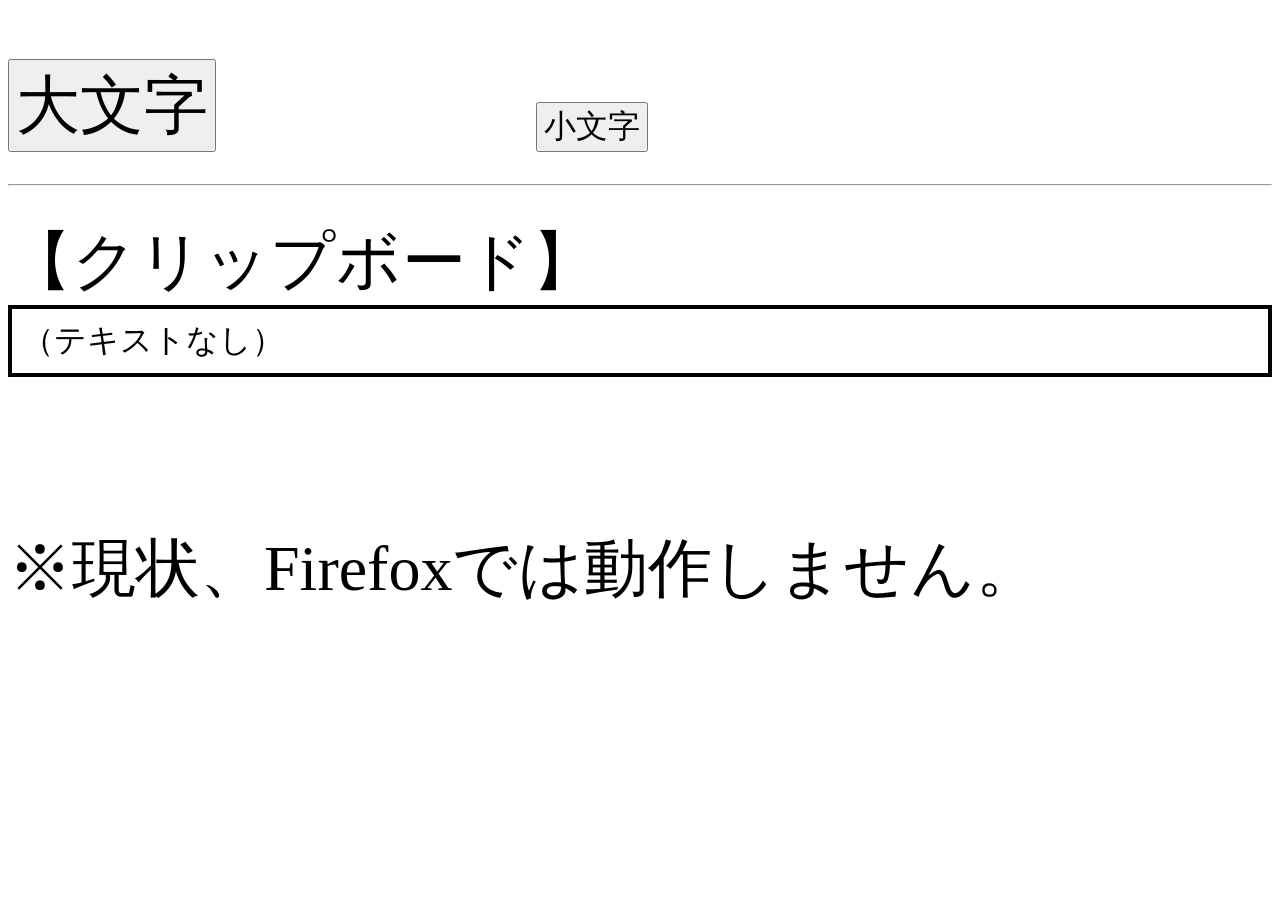
==== upper-lower/upper-lower.html @ 517f1354 "クリップボード大文字小文字変換" ====
<!doctype html>
<html lang="ja">
    <head>
        <meta charset="UTF-8" />
        <meta name="viewport" content="width=device-width, initial-scale=1.0" />
        <title>クリップボード大文字小文字変換</title>
        <link rel="stylesheet" href="../styles.css" />
        <script src="../common.js" defer></script>
    </head>
    <body>
        <style>
            .view {
                font-size: xx-large;
                border: solid 4px;
                padding: 10px;
            }
            .buttons {
                margin-top: 2ex;
                display: flex;
                width: 100%;
                gap: 5em;
                align-items: end;
            }
            .upper {
            }
            .lower {
                font-size: 1rem;
                height: fit-content;
            }
        </style>

        <div>
            <div class="buttons">
                <button type="button" class="upper" onclick="upper()">
                    大文字
                </button>
                <button type="button" class="lower" onclick="lower()">
                    小文字
                </button>
            </div>
        </div>
        <hr />
        【クリップボード】
        <div id="clipboard-view" class="view">（テキストなし）</div>
        <br />
        <br />
        <div>※現状、Firefoxでは動作しません。</div>
        <br />
        <br />

        <script>
            var denied = false;
            const clipboardView = document.getElementById("clipboard-view");

            // クリップボードにテキストが存在しない例外処理
            // Promiseにtry catchが個別に存在してしまうため、例外処理を複数書くしかない
            const noText = (error) => {
                if (error && error.name && error.name == "NotFoundError") {
                    clipboardView.textContent = "";
                    return;
                }

                // その他の例外は出力
                clipboardView.textContent = error;
                console.error(error);
            };

            // テキストが存在しない場合はエラー
            // NotFoundError: Failed to execute 'getType' on 'ClipboardItem': The type was not found
            async function readClipboard() {
                if (!denied) {
                    return;
                }

                // クリップボードからテキストを取得
                const clipboardItems = await navigator.clipboard.read();
                let text;

                for (const clipboardItem of clipboardItems) {
                    const blob = await clipboardItem.getType("text/plain");
                    text = await blob.text();
                    break;
                }

                clipboardView.textContent = text;
                return text;
            }

            async function writeClipboard(text) {
                // https://developer.mozilla.org/en-US/docs/Web/API/Clipboard/write
                const clipboardItemData = {
                    ["text/plain"]: text,
                };
                await navigator.clipboard.write([
                    new ClipboardItem(clipboardItemData),
                ]);
            }

            async function main() {
                // クリップボード権限取得
                // writeはアクティブなら自動付与 https://developer.mozilla.org/ja/docs/Web/API/Clipboard/writeText
                const permission = await navigator.permissions.query({
                    name: "clipboard-read",
                });

                if (permission.state === "denied") {
                    denied = true;
                    throw new Error("Not allowed to read clipboard.");
                }

                // タブがアクティブになったときにクリップボード更新
                addEventListener("focus", (event) => {
                    readClipboard().catch(noText);
                });

                readClipboard().catch(noText);
            }
            main();

            async function lower() {
                readClipboard()
                    .then((clipboard) => {
                        const lowerText = clipboard.toLowerCase();
                        writeClipboard(lowerText);
                        clipboardView.textContent = lowerText;
                    })
                    .catch(noText);
            }
            async function upper() {
                readClipboard()
                    .then((clipboard) => {
                        const upperText = clipboard.toUpperCase();
                        writeClipboard(upperText);
                        clipboardView.textContent = upperText;
                    })
                    .catch(noText);
            }
        </script>
    </body>
</html>
---- styles.css ----
* {
    font-size: 2rem;
}
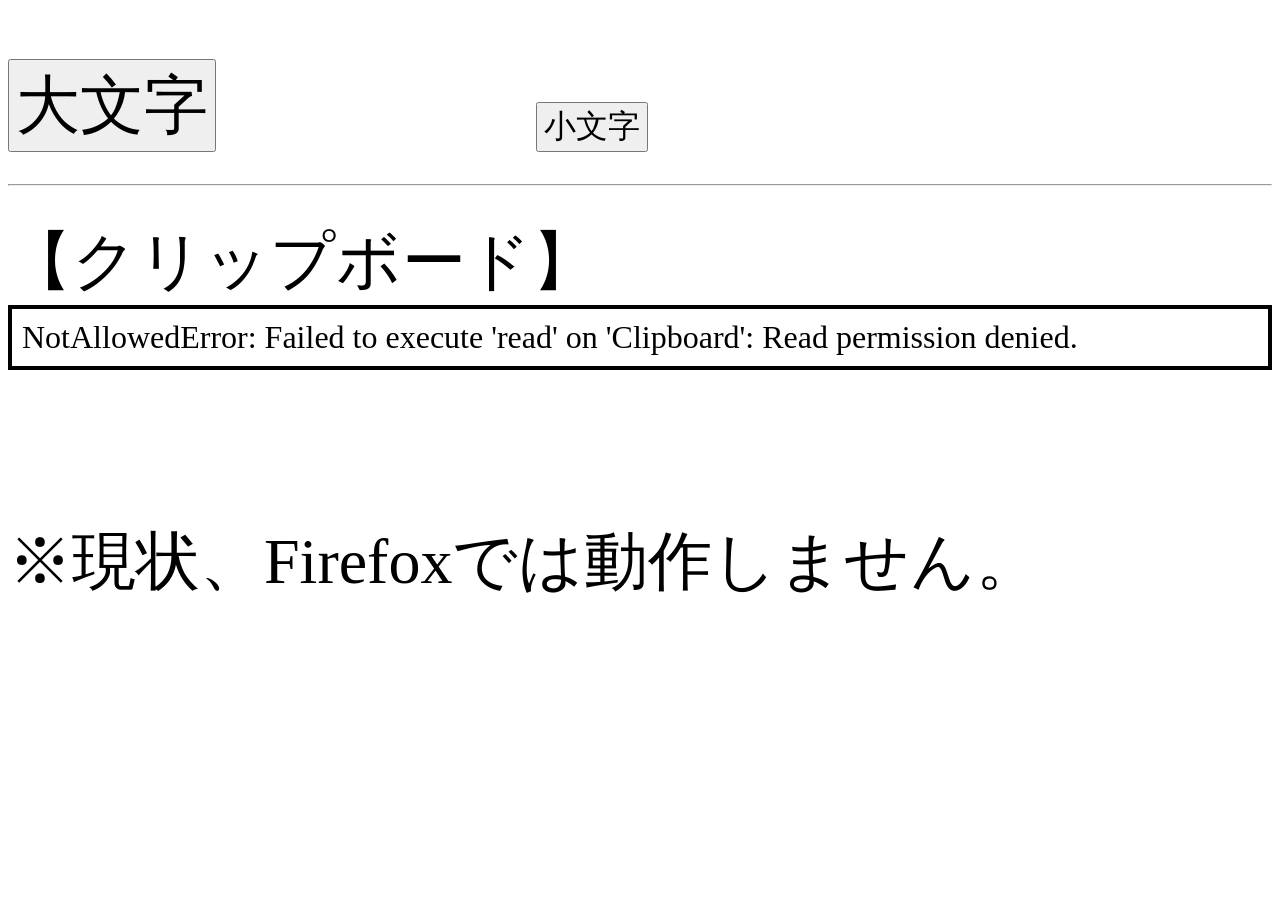
==== commit 2edcd99c: "拒否の判定バグ修正" ====
--- a/upper-lower/upper-lower.html
+++ b/upper-lower/upper-lower.html
@@ -68,8 +68,8 @@
             // テキストが存在しない場合はエラー
             // NotFoundError: Failed to execute 'getType' on 'ClipboardItem': The type was not found
             async function readClipboard() {
-                if (!denied) {
-                    return;
+                if (denied) {
+                    return "クリップボード権限が拒否されました";
                 }
 
                 // クリップボードからテキストを取得
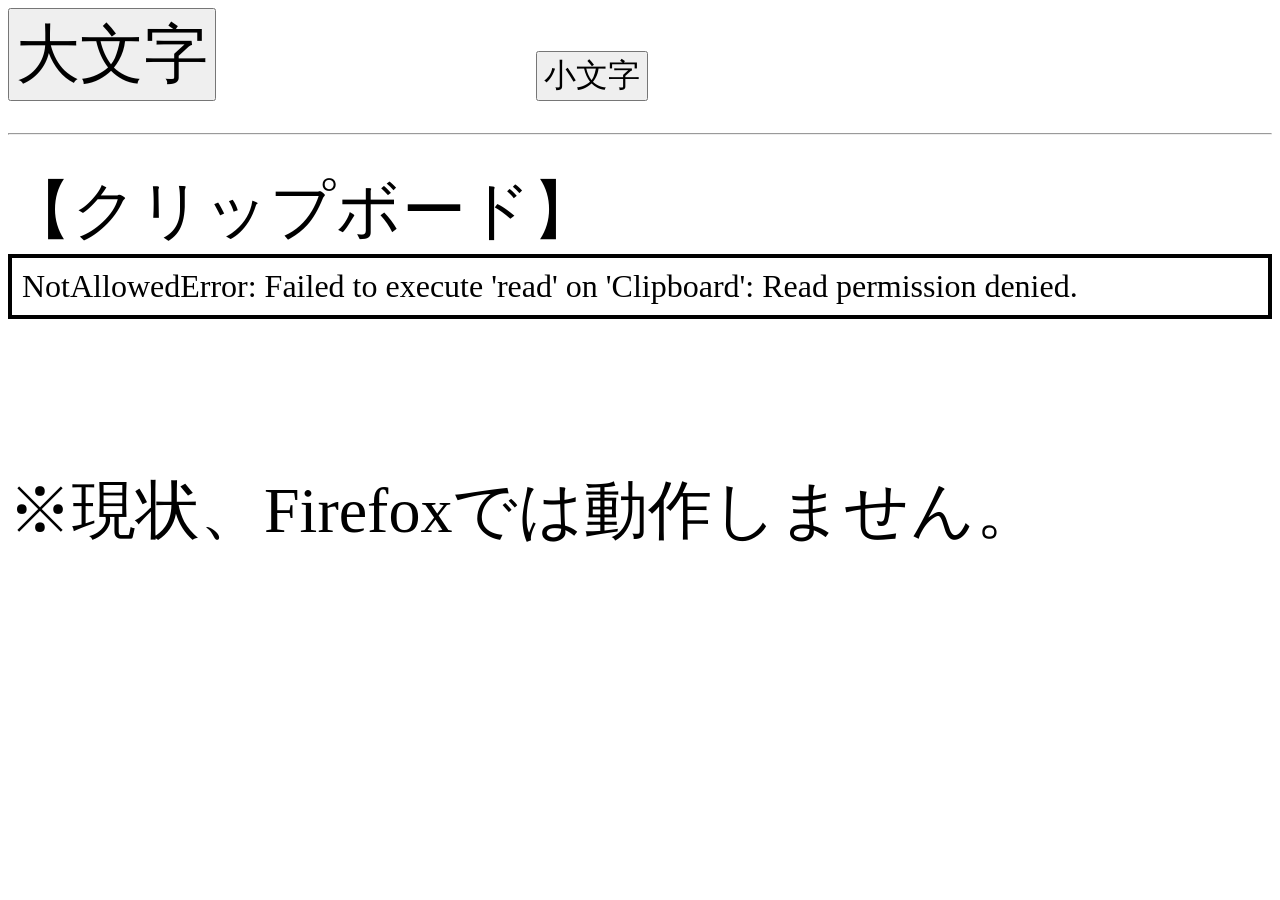
==== commit ac0c8540: "不要なmargin削除" ====
--- a/upper-lower/upper-lower.html
+++ b/upper-lower/upper-lower.html
@@ -15,7 +15,6 @@
                 padding: 10px;
             }
             .buttons {
-                margin-top: 2ex;
                 display: flex;
                 width: 100%;
                 gap: 5em;
